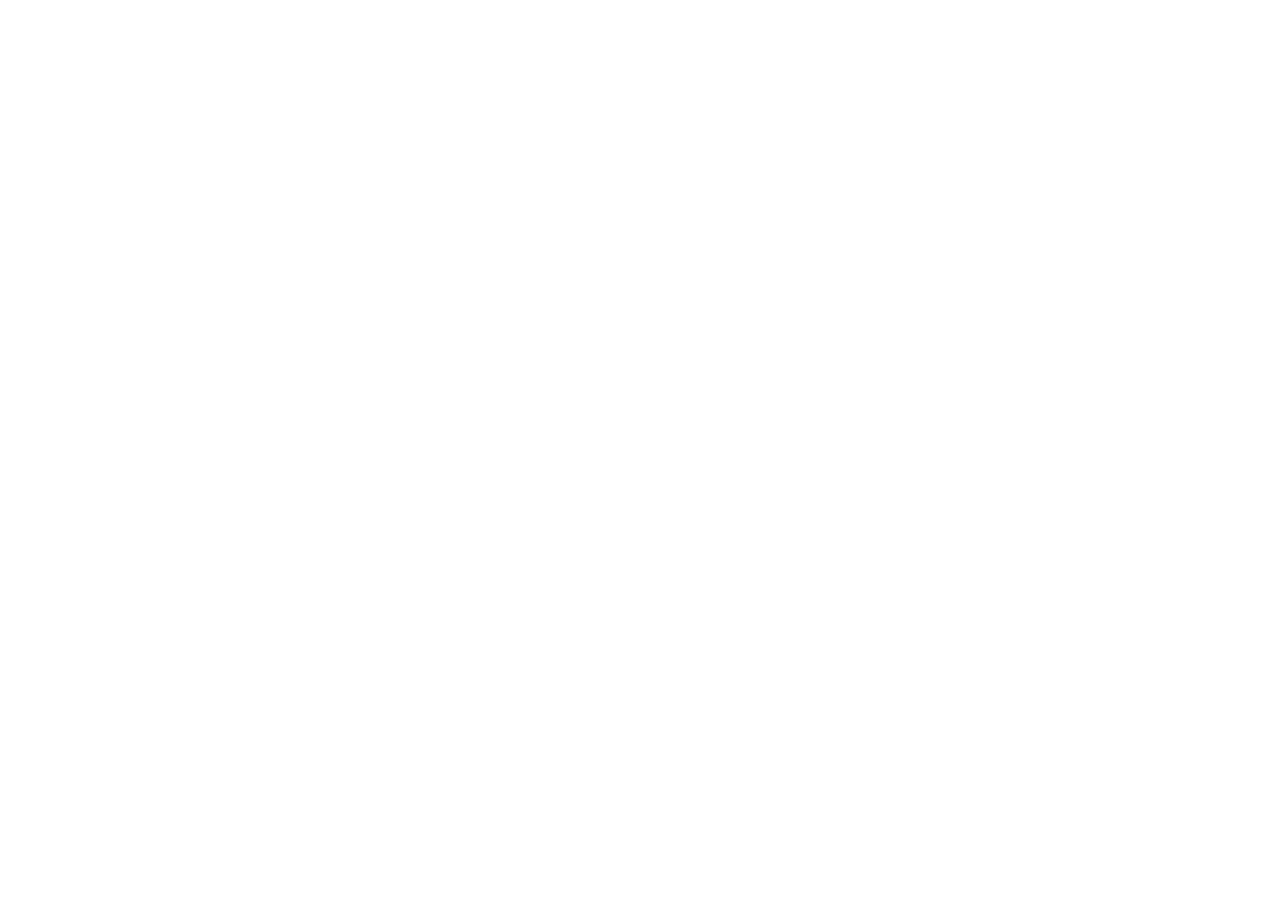
==== myMap.html @ d0f79d3e "add 初始化项目" ====
<!DOCTYPE html>
<html style="height: 100%">
   <head>
       <meta charset="utf-8">
   </head>
   <body style="height: 100%; margin: 0">
       <div id="container" style="height: 100%"></div>

       <script type="text/javascript" src="http://echarts.baidu.com/gallery/vendors/echarts/echarts.min.js"></script>
       <script type="text/javascript" src="http://echarts.baidu.com/gallery/vendors/echarts-gl/echarts-gl.min.js"></script>
       <script type="text/javascript" src="http://echarts.baidu.com/gallery/vendors/echarts-stat/ecStat.min.js"></script>
       <script type="text/javascript" src="http://echarts.baidu.com/gallery/vendors/echarts/extension/dataTool.min.js"></script>
       <script type="text/javascript" src="http://echarts.baidu.com/gallery/vendors/echarts/map/js/china.js"></script>
       <script type="text/javascript" src="http://echarts.baidu.com/gallery/vendors/echarts/map/js/world.js"></script>
       <script type="text/javascript" src="https://api.map.baidu.com/api?v=2.0&ak=ZUONbpqGBsYGXNIYHicvbAbM"></script>
       <script type="text/javascript" src="http://echarts.baidu.com/gallery/vendors/echarts/extension/bmap.min.js"></script>
       <script type="text/javascript" src="http://echarts.baidu.com/gallery/vendors/simplex.js"></script>
       <script type="text/javascript">
var dom = document.getElementById("container");
var myChart = echarts.init(dom);
var app = {};
option = null;
function randomValue() {
    return Math.round(Math.random()*1000);
}

option = {
    tooltip: {},
    visualMap: {
        min: 0,
        max: 1500,
        left: 'left',
        top: 'bottom',
        text: ['High','Low'],
        seriesIndex: [1],
        inRange: {
            color: ['#e0ffff', '#006edd']
        },
        calculable : true
    },
    geo: {
        map: 'china',
        roam: true,
        label: {
            normal: {
                show: true,
                textStyle: {
                    color: 'rgba(0,0,0,0.4)'
                }
            }
        },
        itemStyle: {
            normal:{
                borderColor: 'rgba(0, 0, 0, 0.2)'
            },
            emphasis     :{
            areaColor    : null,
            shadowOffsetX: 0,
            shadowOffsetY: 0,
            shadowBlur   : 20,
            borderWidth  : 0,
            shadowColor  : 'rgba(0, 0, 0, 0.5)'
            }
        }
    },
    series : [
       {
           type: 'scatter',
           coordinateSystem: 'geo',
           symbolSize: 20,
           symbol: 'path://M1705.06,1318.313v-89.254l-319.9-221.799l0.073-208.063c0.521-84.662-26.629-121.796-63.961-121.491c-37.332-0.305-64.482,36.829-63.961,121.491l0.073,208.063l-319.9,221.799v89.254l330.343-157.288l12.238,241.308l-134.449,92.931l0.531,42.034l175.125-42.917l175.125,42.917l0.531-42.034l-134.449-92.931l12.238-241.308L1705.06,1318.313z',
           symbolRotate: 35,
           label: {
               normal: {
                   formatter: '{b}',
                   position: 'right',
                   show: false
               },
               emphasis: {
                   show: true
               }
           },
           itemStyle: {
               normal: {
                    color: '#F06C00'
               }
           }
        },
        {
            name: 'categoryA',
            type: 'map',
            geoIndex: 0,
            // tooltip: {show: false},
            data:[
                {name: '北京', value: 111},
                {name: '天津', value: randomValue()},
                {name: '上海', value: randomValue()},
                {name: '重庆', value: randomValue()},
                {name: '河北', value: randomValue()},
                {name: '河南', value: randomValue()},
                {name: '云南', value: randomValue()},
                {name: '辽宁', value: randomValue()},
                {name: '黑龙江', value: randomValue()},
                {name: '湖南', value: randomValue()},
                {name: '安徽', value: randomValue()},
                {name: '山东', value: randomValue()},
                {name: '新疆', value: randomValue()},
                {name: '江苏', value: randomValue()},
                {name: '浙江', value: randomValue()},
                {name: '江西', value: randomValue()},
                {name: '湖北', value: randomValue()},
                {name: '广西', value: randomValue()},
                {name: '甘肃', value: randomValue()},
                {name: '山西', value: randomValue()},
                {name: '内蒙古', value: randomValue()},
                {name: '陕西', value: randomValue()},
                {name: '吉林', value: randomValue()},
                {name: '福建', value: randomValue()},
                {name: '贵州', value: randomValue()},
                {name: '广东', value: randomValue()},
                {name: '青海', value: randomValue()},
                {name: '西藏', value: randomValue()},
                {name: '四川', value: randomValue()},
                {name: '宁夏', value: randomValue()},
                {name: '海南', value: randomValue()},
                {name: '台湾', value: randomValue()},
                {name: '香港', value: randomValue()},
                {name: '澳门', value: randomValue()}
            ]
        }
    ]
};;


var loginHtml = "./login.html";
var registHtml = "./register.html";
var specificMap = "./specificMap.html";
pa = {
    province:""
}

if (option && typeof option === "object") {
    myChart.setOption(option, true);
    myChart.on('click', function (params) {
        window.location.href = specificMap+"?province="+encodeURI(params.name);
    });
}
       </script>
   </body>
</html>
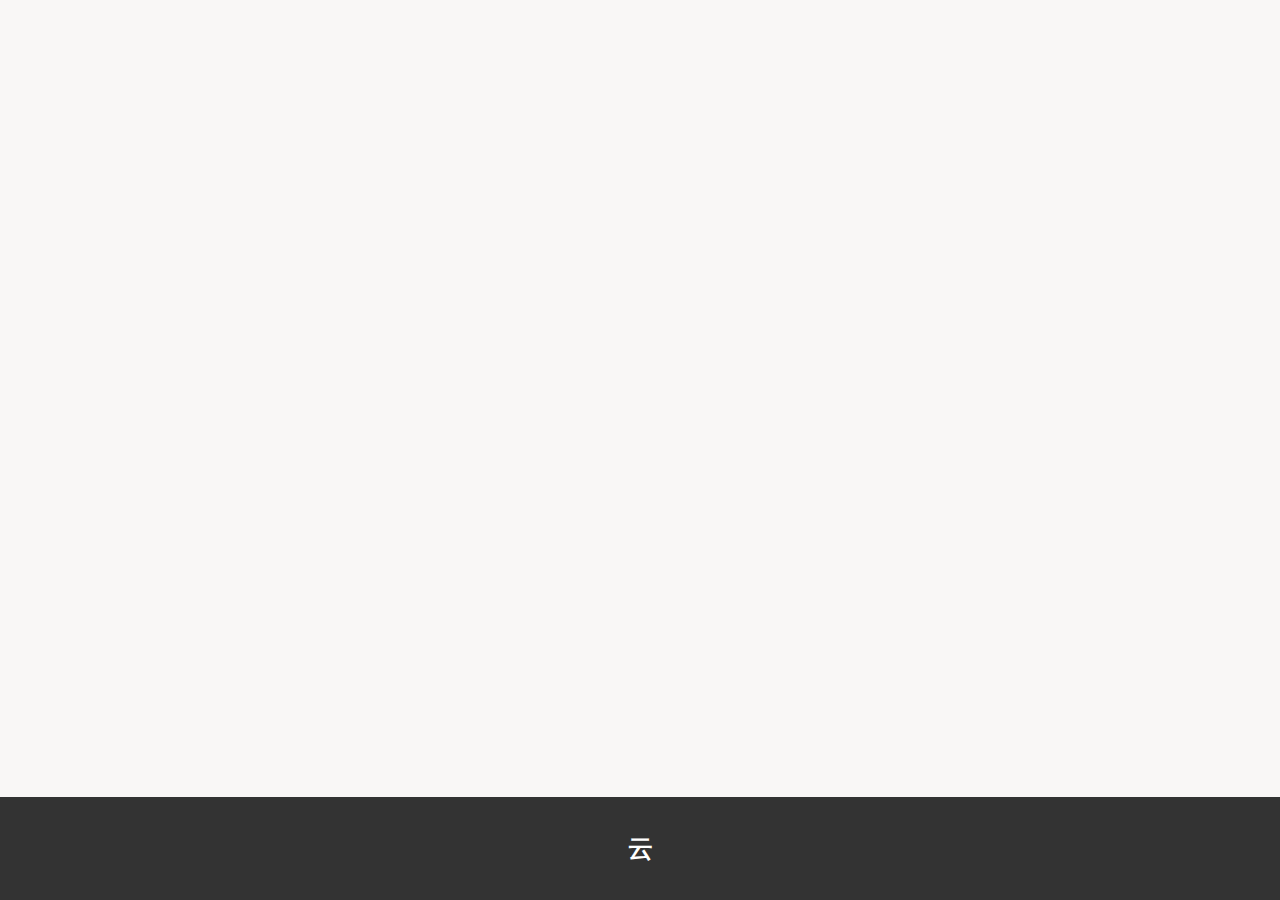
==== commit b4a9f9e4: "mod 加上底部浮动栏位" ====
--- a/myMap.html
+++ b/myMap.html
@@ -2,10 +2,7 @@
 <html style="height: 100%">
    <head>
        <meta charset="utf-8">
-   </head>
-   <body style="height: 100%; margin: 0">
-       <div id="container" style="height: 100%"></div>
-
+       <link rel="stylesheet" type="text/css" href="css/default.css">
        <script type="text/javascript" src="http://echarts.baidu.com/gallery/vendors/echarts/echarts.min.js"></script>
        <script type="text/javascript" src="http://echarts.baidu.com/gallery/vendors/echarts-gl/echarts-gl.min.js"></script>
        <script type="text/javascript" src="http://echarts.baidu.com/gallery/vendors/echarts-stat/ecStat.min.js"></script>
@@ -15,8 +12,15 @@
        <script type="text/javascript" src="https://api.map.baidu.com/api?v=2.0&ak=ZUONbpqGBsYGXNIYHicvbAbM"></script>
        <script type="text/javascript" src="http://echarts.baidu.com/gallery/vendors/echarts/extension/bmap.min.js"></script>
        <script type="text/javascript" src="http://echarts.baidu.com/gallery/vendors/simplex.js"></script>
+   </head>
+   <body style="height: 100%; margin: 0">
+       <div id="container" style="height: 100%"></div>
+       <div class="related" style="position:fixed ; bottom:0px;width:100%">
+           <h3>云</h3>
+       </div>
+
        <script type="text/javascript">
-var dom = document.getElementById("container");
+        var dom = document.getElementById("container");
 var myChart = echarts.init(dom);
 var app = {};
 option = null;
@@ -146,5 +150,7 @@
     });
 }
        </script>
+
+
    </body>
 </html>--- a/css/default.css
+++ b/css/default.css
@@ -0,0 +1,246 @@
+@font-face {
+	font-family: 'icomoon';
+	src:url('../fonts/icomoon.eot?rretjt');
+	src:url('../fonts/icomoon.eot?#iefixrretjt') format('embedded-opentype'),
+		url('../fonts/icomoon.woff?rretjt') format('woff'),
+		url('../fonts/icomoon.ttf?rretjt') format('truetype'),
+		url('../fonts/icomoon.svg?rretjt#icomoon') format('svg');
+	font-weight: normal;
+	font-style: normal;
+}
+
+[class^="icon-"], [class*=" icon-"] {
+	font-family: 'icomoon';
+	speak: none;
+	font-style: normal;
+	font-weight: normal;
+	font-variant: normal;
+	text-transform: none;
+	line-height: 1;
+
+	/* Better Font Rendering =========== */
+	-webkit-font-smoothing: antialiased;
+	-moz-osx-font-smoothing: grayscale;
+}
+
+body, html { font-size: 100%; 	padding: 0; margin: 0;}
+
+/* Reset */
+*,
+*:after,
+*:before {
+	-webkit-box-sizing: border-box;
+	-moz-box-sizing: border-box;
+	box-sizing: border-box;
+}
+
+/* Clearfix hack by Nicolas Gallagher: http://nicolasgallagher.com/micro-clearfix-hack/ */
+.clearfix:before,
+.clearfix:after {
+	content: " ";
+	display: table;
+}
+
+.clearfix:after {
+	clear: both;
+}
+
+body{
+	background: #f9f7f6;
+	color: #404d5b;
+	font-weight: 500;
+	font-size: 1.05em;
+	font-family: "Segoe UI", "Lucida Grande", Helvetica, Arial, "Microsoft YaHei", FreeSans, Arimo, "Droid Sans", "wenquanyi micro hei", "Hiragino Sans GB", "Hiragino Sans GB W3", "FontAwesome", sans-serif;
+}
+a{color: #2fa0ec;text-decoration: none;outline: none;}
+a:hover,a:focus{color:#74777b;}
+
+.htmleaf-container{
+	margin: 0 auto;
+	text-align: center;
+	overflow: hidden;
+}
+.htmleaf-content {
+	font-size: 150%;
+	padding: 1em 0;
+}
+
+.htmleaf-content h2 {
+	margin: 0 0 2em;
+	opacity: 0.1;
+}
+
+.htmleaf-content p {
+	margin: 1em 0;
+	padding: 5em 0 0 0;
+	font-size: 0.65em;
+}
+.bgcolor-1 { background: #f0efee; }
+.bgcolor-2 { background: #f9f9f9; }
+.bgcolor-3 { background: #e8e8e8; }/*light grey*/
+.bgcolor-4 { background: #2f3238; color: #fff; }/*Dark grey*/
+.bgcolor-5 { background: #df6659; color: #521e18; }/*pink1*/
+.bgcolor-6 { background: #2fa8ec; }/*sky blue*/
+.bgcolor-7 { background: #d0d6d6; }/*White tea*/
+.bgcolor-8 { background: #3d4444; color: #fff; }/*Dark grey2*/
+.bgcolor-9 { background: #ef3f52; color: #fff;}/*pink2*/
+.bgcolor-10{ background: #64448f; color: #fff;}/*Violet*/
+.bgcolor-11{ background: #3755ad; color: #fff;}/*dark blue*/
+.bgcolor-12{ background: #3498DB; color: #fff;}/*light blue*/
+/* Header */
+.htmleaf-header{
+	padding: 1em 190px 1em;
+	letter-spacing: -1px;
+	text-align: center;
+}
+.htmleaf-header h1 {
+	font-weight: 600;
+	font-size: 2em;
+	line-height: 1;
+	margin-bottom: 0;
+	font-family: "Segoe UI", "Lucida Grande", Helvetica, Arial, "Microsoft YaHei", FreeSans, Arimo, "Droid Sans", "wenquanyi micro hei", "Hiragino Sans GB", "Hiragino Sans GB W3", "FontAwesome", sans-serif;
+}
+.htmleaf-header h1 span {
+	font-family: "Segoe UI", "Lucida Grande", Helvetica, Arial, "Microsoft YaHei", FreeSans, Arimo, "Droid Sans", "wenquanyi micro hei", "Hiragino Sans GB", "Hiragino Sans GB W3", "FontAwesome", sans-serif;
+	display: block;
+	font-size: 60%;
+	font-weight: 400;
+	padding: 0.8em 0 0.5em 0;
+	color: #c3c8cd;
+}
+/*nav*/
+.htmleaf-demo a{color: #1d7db1;text-decoration: none;}
+.htmleaf-demo{width: 100%;padding-bottom: 1.2em;}
+.htmleaf-demo a{display: inline-block;margin: 0.5em;padding: 0.6em 1em;border: 3px solid #1d7db1;font-weight: 700;}
+.htmleaf-demo a:hover{opacity: 0.6;}
+.htmleaf-demo a.current{background:#1d7db1;color: #fff; }
+/* Top Navigation Style */
+.htmleaf-links {
+	position: relative;
+	display: inline-block;
+	white-space: nowrap;
+	font-size: 1.5em;
+	text-align: center;
+}
+
+.htmleaf-links::after {
+	position: absolute;
+	top: 0;
+	left: 50%;
+	margin-left: -1px;
+	width: 2px;
+	height: 100%;
+	background: #dbdbdb;
+	content: '';
+	-webkit-transform: rotate3d(0,0,1,22.5deg);
+	transform: rotate3d(0,0,1,22.5deg);
+}
+
+.htmleaf-icon {
+	display: inline-block;
+	margin: 0.5em;
+	padding: 0em 0;
+	width: 1.5em;
+	text-decoration: none;
+}
+
+.htmleaf-icon span {
+	display: none;
+}
+
+.htmleaf-icon:before {
+	margin: 0 5px;
+	text-transform: none;
+	font-weight: normal;
+	font-style: normal;
+	font-variant: normal;
+	font-family: 'icomoon';
+	line-height: 1;
+	speak: none;
+	-webkit-font-smoothing: antialiased;
+}
+/* footer */
+.htmleaf-footer{width: 100%;padding-top: 10px;}
+.htmleaf-small{font-size: 0.8em;}
+.center{text-align: center;}
+/****/
+.related {
+	color: #fff;
+	background: #333;
+	text-align: center;
+	font-size: 1.25em;
+	padding: 0.5em 0;
+	overflow: hidden;
+}
+
+.related > a {
+	vertical-align: top;
+	width: calc(100% - 20px);
+	max-width: 340px;
+	display: inline-block;
+	text-align: center;
+	margin: 20px 10px;
+	padding: 25px;
+	font-family: "Segoe UI", "Lucida Grande", Helvetica, Arial, "Microsoft YaHei", FreeSans, Arimo, "Droid Sans", "wenquanyi micro hei", "Hiragino Sans GB", "Hiragino Sans GB W3", "FontAwesome", sans-serif;
+}
+.related a {
+	display: inline-block;
+	text-align: left;
+	margin: 20px auto;
+	padding: 10px 20px;
+	opacity: 0.8;
+	-webkit-transition: opacity 0.3s;
+	transition: opacity 0.3s;
+	-webkit-backface-visibility: hidden;
+}
+
+.related a:hover,
+.related a:active {
+	opacity: 1;
+}
+
+.related a img {
+	max-width: 100%;
+	opacity: 0.8;
+	border-radius: 4px;
+}
+.related a:hover img,
+.related a:active img {
+	opacity: 1;
+}
+.related h3{font-family: "Microsoft YaHei", sans-serif;}
+.related a h3 {
+	font-weight: 300;
+	margin-top: 0.15em;
+	color: #fff;
+}
+/* icomoon */
+.icon-htmleaf-home-outline:before {
+	content: "\e5000";
+}
+
+.icon-htmleaf-arrow-forward-outline:before {
+	content: "\e5001";
+}
+
+@media screen and (max-width: 50em) {
+	.htmleaf-header {
+		padding: 3em 10% 4em;
+	}
+	.htmleaf-header h1 {
+        font-size:2em;
+    }
+}
+
+
+@media screen and (max-width: 40em) {
+	.htmleaf-header h1 {
+		font-size: 1.5em;
+	}
+}
+
+@media screen and (max-width: 30em) {
+    .htmleaf-header h1 {
+        font-size:1.2em;
+    }
+}